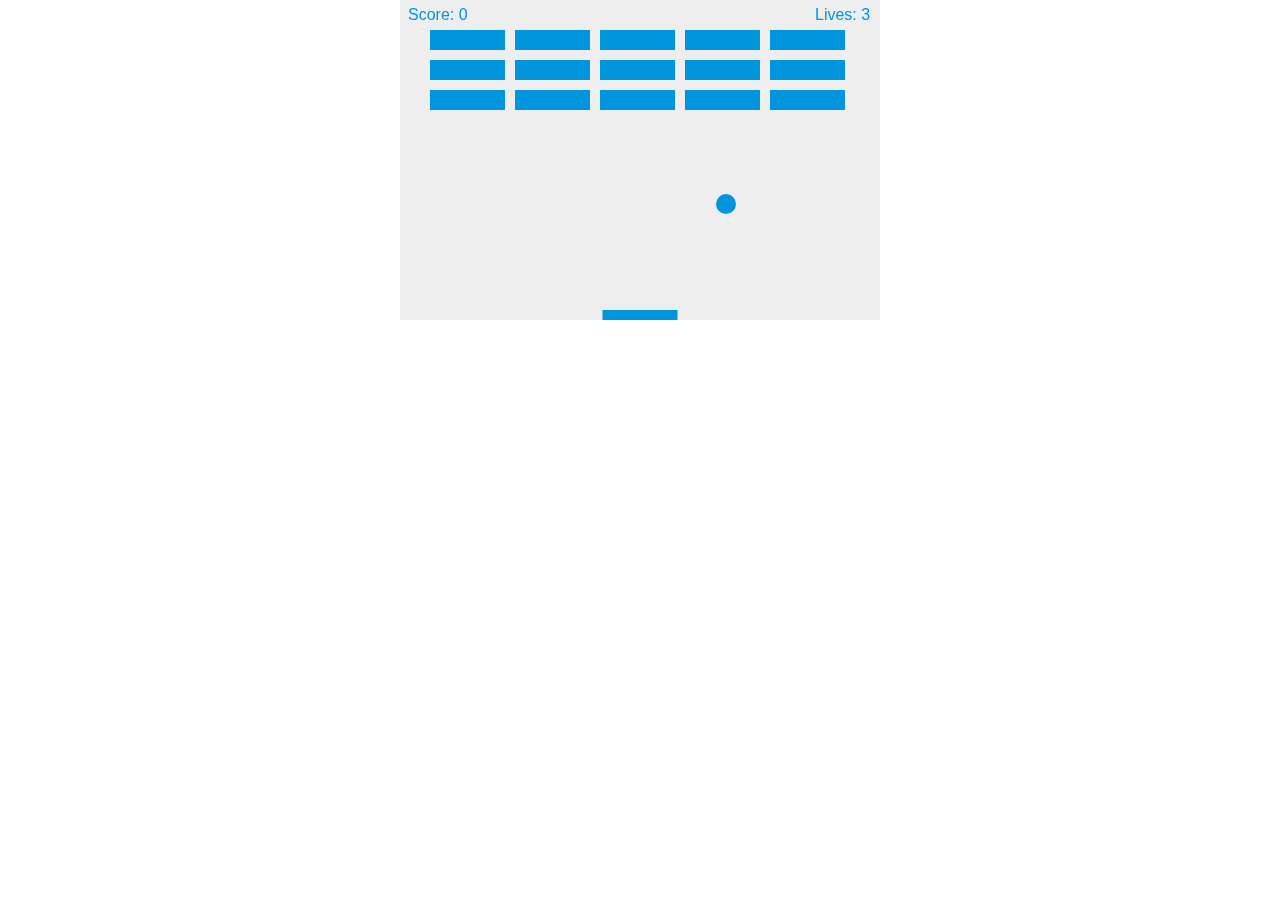
==== views/index.html @ 0b445142 "🦂🕹 Updated with Glitch" ====
<!DOCTYPE html>

<html>
  <head>
    <meta charset="utf-8" />

    <title>Gamedev Canvas Workshop - lesson 10: finishing up</title>

    <style>
      * {
        padding: 0;
        margin: 0;
      }
      canvas {
        background: #eee;
        display: block;
        margin: 0 auto;
      }
    </style>

    <link rel="stylesheet" href="/style.css" />

    <!-- import the webpage's client-side javascript file -->
    <script src="/client.js" defer></script>
  </head>

  <body>
    <canvas id="myCanvas" width="480" height="320"></canvas>

    <script>
      var canvas = document.getElementById("myCanvas");
      var ctx = canvas.getContext("2d");
      var ballRadius = 10;
      var x = canvas.width / 2;
      var y = canvas.height - 30;
      var dx = 2;
      var dy = -2;
      var paddleHeight = 10;
      var paddleWidth = 75;
      var paddleX = (canvas.width - paddleWidth) / 2;
      var rightPressed = false;
      var leftPressed = false;
      var brickRowCount = 5;
      var brickColumnCount = 3;
      var brickWidth = 75;
      var brickHeight = 20;
      var brickPadding = 10;
      var brickOffsetTop = 30;
      var brickOffsetLeft = 30;
      var score = 0;
      var lives = 3;

      var bricks = [];
      for (var c = 0; c < brickColumnCount; c++) {
        bricks[c] = [];
        for (var r = 0; r < brickRowCount; r++) {
          bricks[c][r] = { x: 0, y: 0, status: 1 };
        }
      }

      document.addEventListener("keydown", keyDownHandler, false);
      document.addEventListener("keyup", keyUpHandler, false);
      document.addEventListener("mousemove", mouseMoveHandler, false);

      function keyDownHandler(e) {
        if (e.keyCode == 39) {
          rightPressed = true;
        } else if (e.keyCode == 37) {
          leftPressed = true;
        }
      }
      function keyUpHandler(e) {
        if (e.keyCode == 39) {
          rightPressed = false;
        } else if (e.keyCode == 37) {
          leftPressed = false;
        }
      }
      function mouseMoveHandler(e) {
        var relativeX = e.clientX - canvas.offsetLeft;
        if (relativeX > 0 && relativeX < canvas.width) {
          paddleX = relativeX - paddleWidth / 2;
        }
      }
      function collisionDetection() {
        for (var c = 0; c < brickColumnCount; c++) {
          for (var r = 0; r < brickRowCount; r++) {
            var b = bricks[c][r];
            if (b.status == 1) {
              if (
                x > b.x &&
                x < b.x + brickWidth &&
                y > b.y &&
                y < b.y + brickHeight
              ) {
                dy = -dy;
                b.status = 0;
                score++;
                if (score == brickRowCount * brickColumnCount) {
                  alert("YOU WIN, CONGRATS!");
                  document.location.reload();
                }
              }
            }
          }
        }
      }
      function drawBall() {
        ctx.beginPath();
        ctx.arc(x, y, ballRadius, 0, Math.PI * 2);
        ctx.fillStyle = "#0095DD";
        ctx.fill();
        ctx.closePath();
      }
      function drawPaddle() {
        ctx.beginPath();
        ctx.rect(
          paddleX,
          canvas.height - paddleHeight,
          paddleWidth,
          paddleHeight
        );
        ctx.fillStyle = "#0095DD";
        ctx.fill();
        ctx.closePath();
      }
      function drawBricks() {
        for (var c = 0; c < brickColumnCount; c++) {
          for (var r = 0; r < brickRowCount; r++) {
            if (bricks[c][r].status == 1) {
              var brickX = r * (brickWidth + brickPadding) + brickOffsetLeft;
              var brickY = c * (brickHeight + brickPadding) + brickOffsetTop;
              bricks[c][r].x = brickX;
              bricks[c][r].y = brickY;
              ctx.beginPath();
              ctx.rect(brickX, brickY, brickWidth, brickHeight);
              ctx.fillStyle = "#0095DD";
              ctx.fill();
              ctx.closePath();
            }
          }
        }
      }
      function drawScore() {
        ctx.font = "16px Arial";
        ctx.fillStyle = "#0095DD";
        ctx.fillText("Score: " + score, 8, 20);
      }
      function drawLives() {
        ctx.font = "16px Arial";
        ctx.fillStyle = "#0095DD";
        ctx.fillText("Lives: " + lives, canvas.width - 65, 20);
      }
      function draw() {
        ctx.clearRect(0, 0, canvas.width, canvas.height);
        drawBricks();
        drawBall();
        drawPaddle();
        drawScore();
        drawLives();
        collisionDetection();

        if (x + dx > canvas.width - ballRadius || x + dx < ballRadius) {
          dx = -dx;
        }
        if (y + dy < ballRadius) {
          dy = -dy;
        } else if (y + dy > canvas.height - ballRadius) {
          if (x > paddleX && x < paddleX + paddleWidth) {
            dy = -dy;
          } else {
            lives--;
            if (!lives) {
              alert("GAME OVER");
              document.location.reload();
            } else {
              x = canvas.width / 2;
              y = canvas.height - 30;
              dx = 3;
              dy = -3;
              paddleX = (canvas.width - paddleWidth) / 2;
            }
          }
        }
        if (rightPressed && paddleX < canvas.width - paddleWidth) {
          paddleX += 7;
        } else if (leftPressed && paddleX > 0) {
          paddleX -= 7;
        }

        x += dx;
        y += dy;
        requestAnimationFrame(draw);
      }
      draw();
    </script>
  </body>
</html>
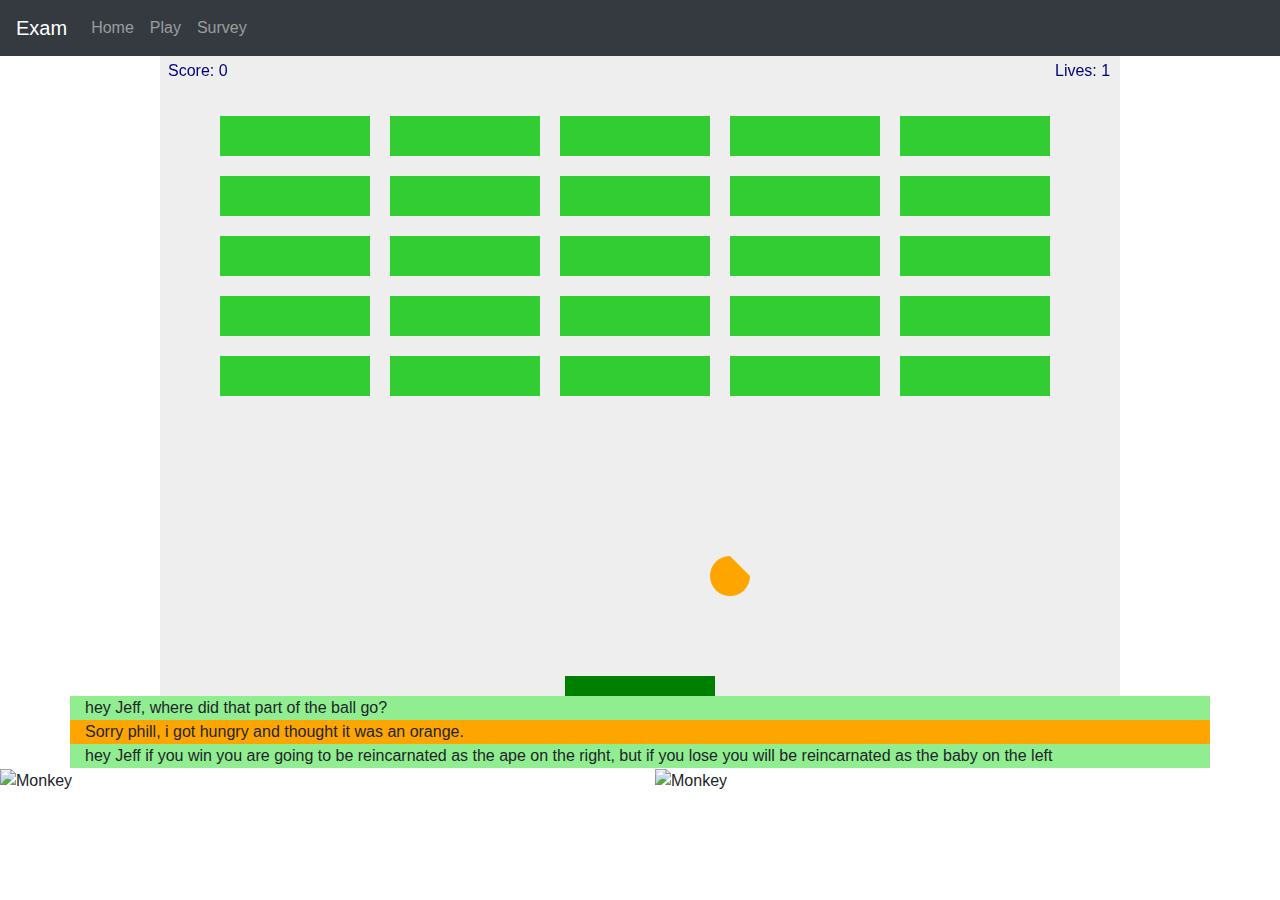
==== commit 1edef4c7: "🛣🎾 Updated with Glitch" ====
--- a/views/index.html
+++ b/views/index.html
@@ -2,6 +2,33 @@
 
 <html>
   <head>
+    <link
+      rel="stylesheet"
+      href="https://stackpath.bootstrapcdn.com/bootstrap/4.3.1/css/bootstrap.min.css"
+      integrity="sha384-ggOyR0iXCbMQv3Xipma34MD+dH/1fQ784/j6cY/iJTQUOhcWr7x9JvoRxT2MZw1T"
+      crossorigin="anonymous"
+    />
+    <meta charset="utf-8" />
+    <meta http-equiv="X-UA-Compatible" content="IE=edge" />
+    <meta name="viewport" content="width=device-width, initial-scale=1" />
+
+    <link rel="stylesheet" href="/style.css" />
+    <script src="/script.js" defer></script>
+    <script
+      src="https://code.jquery.com/jquery-3.3.1.slim.min.js"
+      integrity="sha384-q8i/X+965DzO0rT7abK41JStQIAqVgRVzpbzo5smXKp4YfRvH+8abtTE1Pi6jizo"
+      crossorigin="anonymous"
+    ></script>
+    <script
+      src="https://cdnjs.cloudflare.com/ajax/libs/popper.js/1.14.7/umd/popper.min.js"
+      integrity="sha384-UO2eT0CpHqdSJQ6hJty5KVphtPhzWj9WO1clHTMGa3JDZwrnQq4sF86dIHNDz0W1"
+      crossorigin="anonymous"
+    ></script>
+    <script
+      src="https://stackpath.bootstrapcdn.com/bootstrap/4.3.1/js/bootstrap.min.js"
+      integrity="sha384-JjSmVgyd0p3pXB1rRibZUAYoIIy6OrQ6VrjIEaFf/nJGzIxFDsf4x0xIM+B07jRM"
+      crossorigin="anonymous"
+    ></script>
     <meta charset="utf-8" />
 
     <title>Gamedev Canvas Workshop - lesson 10: finishing up</title>
@@ -25,30 +52,54 @@
   </head>
 
   <body>
-    <canvas id="myCanvas" width="480" height="320"></canvas>
+    <nav class="navbar navbar-expand-sm bg-dark navbar-dark">
+      <a class="navbar-brand" href="#"> Exam</a>
+      <button
+        class="navbar-toggler"
+        type="button"
+        data-toggle="collapse"
+        data-target="#collapsibleNavbar"
+      >
+        <span class="navbar-toggler-icon"></span>
+      </button>
+      <div class="collapse navbar-collapse" id="collapsibleNavbar">
+        <ul class="navbar-nav">
+          <li class="nav-item">
+            <a class="nav-link" href="home.html">Home</a>
+          </li>
+          <li class="nav-item">
+            <a class="nav-link" href="index.html">Play</a>
+          </li>
+          <li class="nav-item">
+            <a class="nav-link" href="login.html">Survey</a>
+          </li>
+        </ul>
+      </div>
+    </nav>
+    <canvas id="myCanvas" width="960" height="640"></canvas>
 
     <script>
       var canvas = document.getElementById("myCanvas");
       var ctx = canvas.getContext("2d");
-      var ballRadius = 10;
+      var ballRadius = 20;
       var x = canvas.width / 2;
       var y = canvas.height - 30;
       var dx = 2;
       var dy = -2;
-      var paddleHeight = 10;
-      var paddleWidth = 75;
+      var paddleHeight = 20;
+      var paddleWidth = 150;
       var paddleX = (canvas.width - paddleWidth) / 2;
       var rightPressed = false;
       var leftPressed = false;
       var brickRowCount = 5;
-      var brickColumnCount = 3;
-      var brickWidth = 75;
-      var brickHeight = 20;
-      var brickPadding = 10;
-      var brickOffsetTop = 30;
-      var brickOffsetLeft = 30;
+      var brickColumnCount = 5;
+      var brickWidth = 150;
+      var brickHeight = 40;
+      var brickPadding = 20;
+      var brickOffsetTop = 60;
+      var brickOffsetLeft = 60;
       var score = 0;
-      var lives = 3;
+      var lives = 1;
 
       var bricks = [];
       for (var c = 0; c < brickColumnCount; c++) {
@@ -97,7 +148,7 @@
                 b.status = 0;
                 score++;
                 if (score == brickRowCount * brickColumnCount) {
-                  alert("YOU WIN, CONGRATS!");
+                  alert("I guess you won, congrats, i, um, guess");
                   document.location.reload();
                 }
               }
@@ -107,8 +158,8 @@
       }
       function drawBall() {
         ctx.beginPath();
-        ctx.arc(x, y, ballRadius, 0, Math.PI * 2);
-        ctx.fillStyle = "#0095DD";
+        ctx.arc(x, y, ballRadius, 0, Math.PI * 1.5);
+        ctx.fillStyle = "orange";
         ctx.fill();
         ctx.closePath();
       }
@@ -120,7 +171,7 @@
           paddleWidth,
           paddleHeight
         );
-        ctx.fillStyle = "#0095DD";
+        ctx.fillStyle = "green";
         ctx.fill();
         ctx.closePath();
       }
@@ -134,7 +185,7 @@
               bricks[c][r].y = brickY;
               ctx.beginPath();
               ctx.rect(brickX, brickY, brickWidth, brickHeight);
-              ctx.fillStyle = "#0095DD";
+              ctx.fillStyle = "limegreen";
               ctx.fill();
               ctx.closePath();
             }
@@ -143,12 +194,12 @@
       }
       function drawScore() {
         ctx.font = "16px Arial";
-        ctx.fillStyle = "#0095DD";
+        ctx.fillStyle = "navy";
         ctx.fillText("Score: " + score, 8, 20);
       }
       function drawLives() {
         ctx.font = "16px Arial";
-        ctx.fillStyle = "#0095DD";
+        ctx.fillStyle = "navy";
         ctx.fillText("Lives: " + lives, canvas.width - 65, 20);
       }
       function draw() {
@@ -171,7 +222,7 @@
           } else {
             lives--;
             if (!lives) {
-              alert("GAME OVER");
+              alert("sorry but you should get some lessons and learn how to play because that was garbage");
               document.location.reload();
             } else {
               x = canvas.width / 2;
@@ -194,5 +245,32 @@
       }
       draw();
     </script>
+    <div class="container">
+      <div class="row">
+        <div class="col-sm-12" style="background-color:lightgreen;">
+          hey Jeff, where did that part of the ball go?
+        </div>
+        <div class="col-sm-12" style="background-color:orange;">
+          Sorry phill, i got hungry and thought it was an orange.
+        </div>
+        <div class="col-sm-12" style="background-color:lightgreen;">
+          hey Jeff if you win you are going to be reincarnated as the ape on the right, but if you lose you will be reincarnated as the baby on the left
+        </div>
+      </div>
+    </div>
+     <div class="row">
+      <div class="col-6">
+        <img
+          src="https://s3.amazonaws.com/spectrumnews-web-assets/wp-content/uploads/2018/11/13154625/20181112-SHANK3monkey-844.jpg"
+          alt="Monkey"
+        />
+      </div>
+      <div class="col-6">
+        <img
+          src="https://i.pinimg.com/originals/bf/45/21/bf4521a45d49d36cf590507daf780327.jpg"
+          alt="Monkey"
+        />
+      </div>
+    </div>
   </body>
 </html>
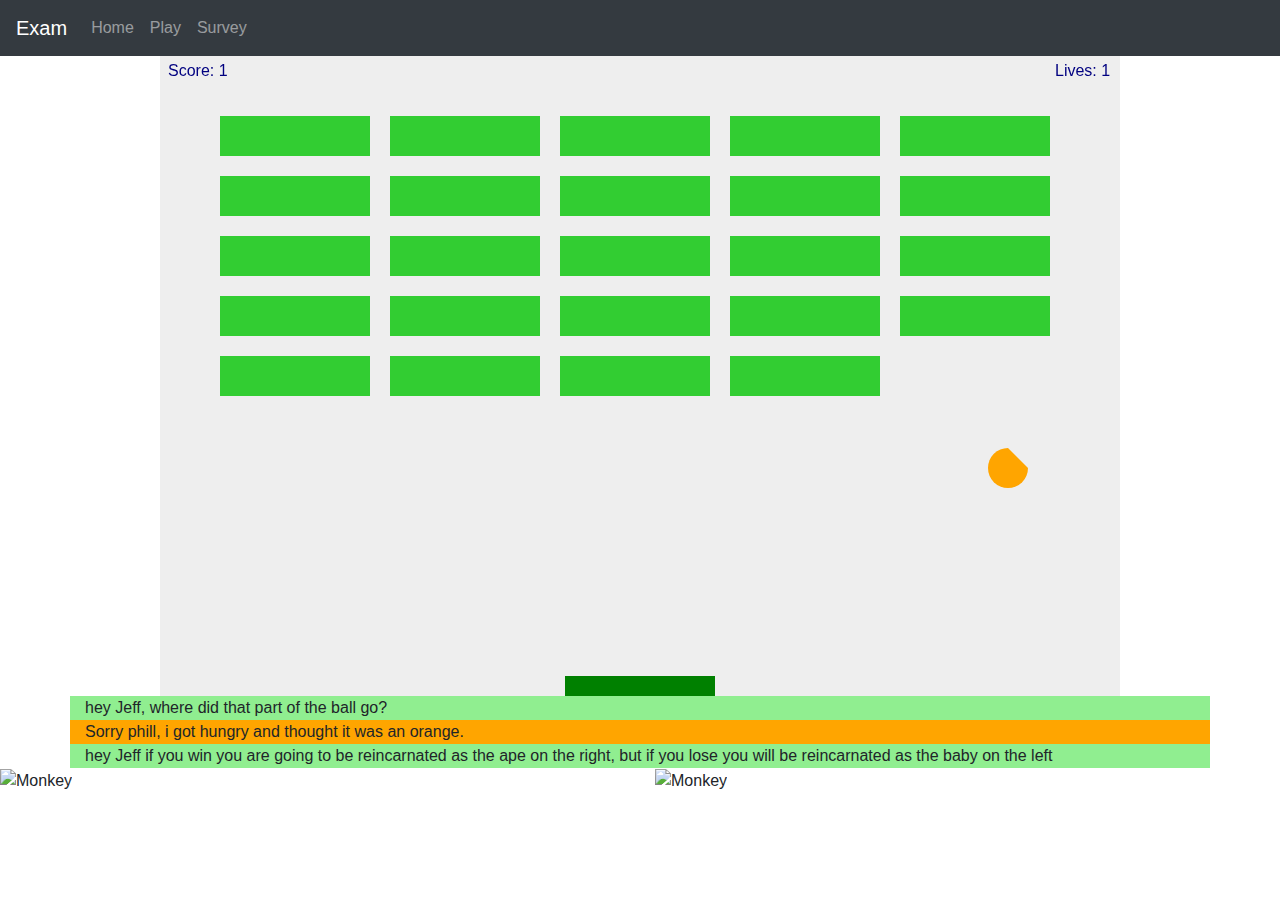
==== commit 41c05c7c: "🌔🎟 Updated with Glitch" ====
--- a/views/index.html
+++ b/views/index.html
@@ -83,9 +83,9 @@
       var ctx = canvas.getContext("2d");
       var ballRadius = 20;
       var x = canvas.width / 2;
-      var y = canvas.height - 30;
-      var dx = 2;
-      var dy = -2;
+      var y = canvas.height - 20;
+      var dx = 8;
+      var dy = -8;
       var paddleHeight = 20;
       var paddleWidth = 150;
       var paddleX = (canvas.width - paddleWidth) / 2;
@@ -222,7 +222,9 @@
           } else {
             lives--;
             if (!lives) {
-              alert("sorry but you should get some lessons and learn how to play because that was garbage");
+              alert(
+                "sorry but you should get some lessons and learn how to play because that was garbage"
+              );
               document.location.reload();
             } else {
               x = canvas.width / 2;
@@ -254,11 +256,13 @@
           Sorry phill, i got hungry and thought it was an orange.
         </div>
         <div class="col-sm-12" style="background-color:lightgreen;">
-          hey Jeff if you win you are going to be reincarnated as the ape on the right, but if you lose you will be reincarnated as the baby on the left
+          hey Jeff if you win you are going to be reincarnated as the ape on the
+          right, but if you lose you will be reincarnated as the baby on the
+          left
         </div>
       </div>
     </div>
-     <div class="row">
+    <div class="row">
       <div class="col-6">
         <img
           src="https://s3.amazonaws.com/spectrumnews-web-assets/wp-content/uploads/2018/11/13154625/20181112-SHANK3monkey-844.jpg"
